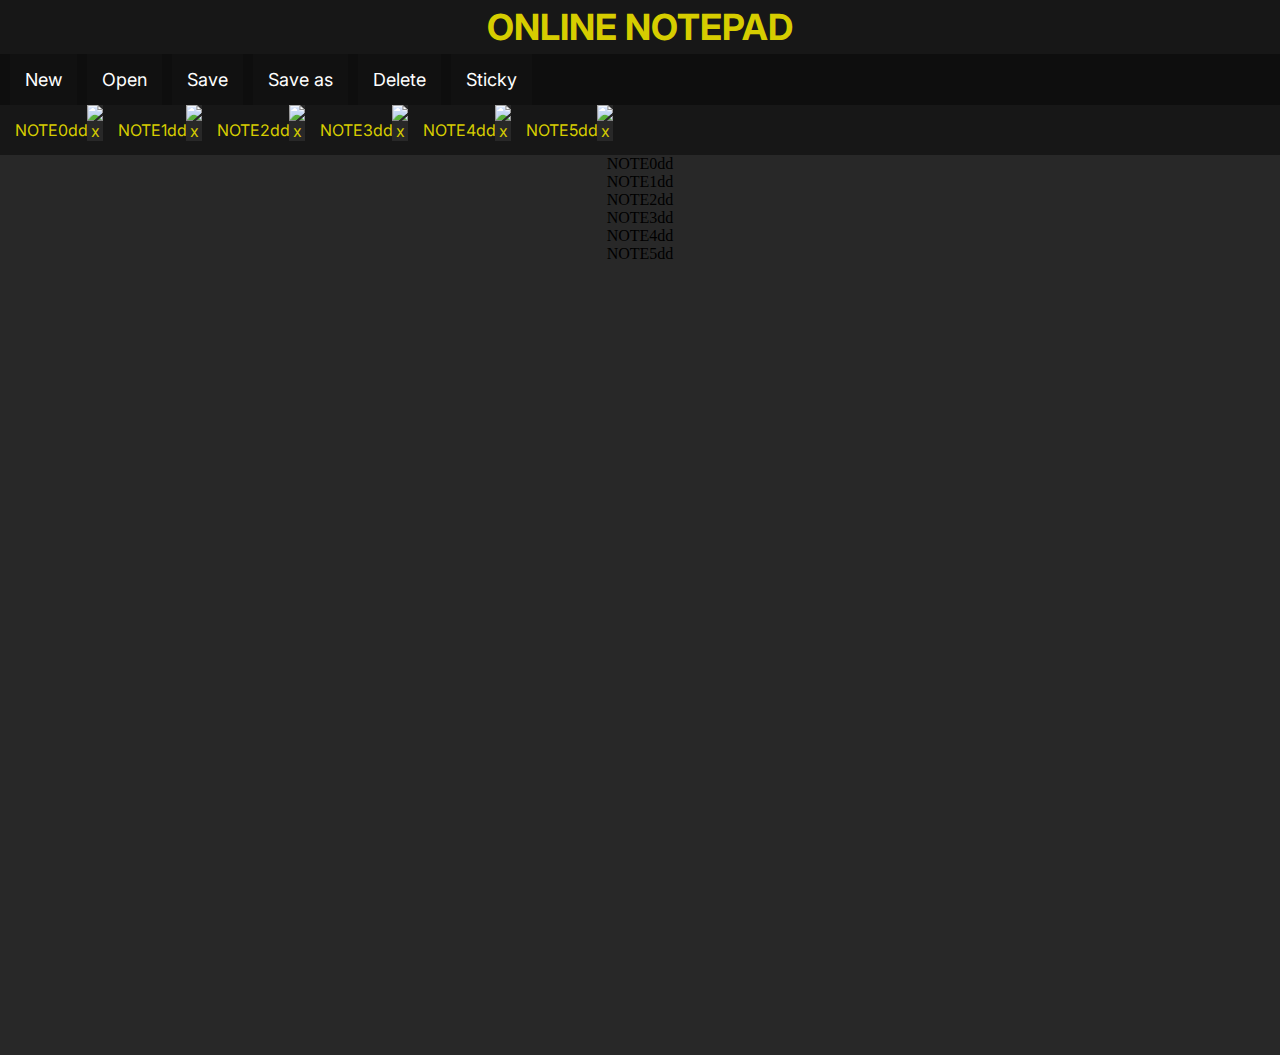
==== index.html @ e60b3332 "makingNotePad" ====
<!DOCTYPE html>
<html lang="en">

<head>
    <meta charset="UTF-8">
    <meta http-equiv="X-UA-Compatible" content="IE=edge">
    <meta name="viewport" content="width=device-width, initial-scale=1.0">
    <title>NotePad</title>
    <link rel="stylesheet" href="style.css">
    <link rel="stylesheet" href="util.css">

</head>

<body>
    <div id="container" class="ta-center">
        <header class="bgColor-171717 color-D6CD00 font-inter" style="font-size: 24px; padding: 5px;">
            <h2>ONLINE NOTEPAD</h2>
        </header>

        <div id="menuBar">
            <ul class="lst-none flex bgColor-0E0E0E color-white font-inter f-flow-wrap">
                <li>New</li>
                <li>Open</li>
                <li>Save</li>
                <li>Save as</li>
                <li>Delete</li>
                <li>Sticky</li>
            </ul>
        </div>

        <div id="tabsBar" class="bgColor-171717 overflow-auto">

            <ul id="tabsBarUl" class="flex color-D6CD00 font-inter lst-none">
                <li>NOTE0dd<img class="crossIcon" src="/NotePad/img/bCross.png" alt="x"></li>
                <li>NOTE1dd<img class="crossIcon" src="/NotePad/img/bCross.png" alt="x"></li>
                <li>NOTE2dd<img class="crossIcon" src="/NotePad/img/bCross.png" alt="x"></li>
                <li>NOTE3dd<img class="crossIcon" src="/NotePad/img/bCross.png" alt="x"></li>
                <li>NOTE4dd<img class="crossIcon" src="/NotePad/img/bCross.png" alt="x"></li>
                <li>NOTE5dd<img class="crossIcon" src="/NotePad/img/bCross.png" alt="x"></li>
            </ul>
        </div>

        <div id="Notes">
            <div id="NOTE0dd">NOTE0dd</div>
            <div id="NOTE1dd">NOTE1dd</div>
            <div id="NOTE2dd">NOTE2dd</div>
            <div id="NOTE3dd">NOTE3dd</div>
            <div id="NOTE4dd">NOTE4dd</div>
            <div id="NOTE5dd">NOTE5dd</div>
        </div>
    </div>

    <script src="script.js"></script>
</body>

</html>
---- style.css ----
*{
    margin: 0%;
    padding: 0%;
}


#menuBar li{
    background-color: #111111;
    font-size: 18px;
    padding: 15px;
    margin-left: 10px;
    user-select: none;
}

#menuBar li:active{
    background-color: #D6CD00;
    color: black;
}

#tabsBar{
    width: 100%;
}


#tabsBar li{
    user-select: none;
    padding: 15px;
    font-size: 16px;
    /* min-width: 35px; */
    /* max-width: 35px; */
    /* overflow: hidden; */
    position: relative;
}


.crossIcon{
    background-color: #282828;
    position: absolute;
    top: 0.0rem;
    right: 0.0rem;
    width: 16px;
}


.crossIconOnHover{
    background-color: red;
    position: absolute;
    top: 0.0rem;
    right: 0.0rem;
    width: 16px;
}

.crossIconOnTouch{
    background-color: #D6CD00;
    position: absolute;
    top: 0.0rem;
    right: 0.0rem;
    width: 16px;
}

#Notes{
    width: 100vw;
    height: 100vh;
    background-color: #282828;
}

/* #Notes > :not(:nth-child(2)){
    width: 100%;
    height: 100%;
    top: 10px;
    position: absolute;
    z-index: -1;
    color: #D6CD00;
} */

.activeNote{
    display: block;
    width: 100%;
    height: 100%;
    position: absolute;
    z-index: 1;
    color: #D6CD00;
}

.unActiveNote{
    display: none;
    width: 100%;
    height: 100%;
    position: absolute;
    z-index: -1;
    color: #D6CD00;
}

@media only screen and (max-width:323px){
    header h2{
        font-size: 30px;
    }
}
---- util.css ----
@import url('https://fonts.googleapis.com/css2?family=Inter:wght@600&display=swap');

/* =================== JUSTIFY CONTENT ================ */

.jc-center {
    justify-content: center;
}

.jc-space-around {
    justify-content: space-around;
}

.jc-space-between {
    justify-content: space-between;
}


/* ===================== MARGIN ======================== */

.margin-auto {
    margin: auto;
}


/* ===================== TEXT ALIGN ====================*/

.ta-center {
    text-align: center;
}


/* ====================== ALIGN ITEM ==================== */

.ai-center {
    align-items: center;
}


/* ======================= LIST ========================= */

.lst-none {
    list-style-type: none;
}


/* ==================== FLEX ELEMENT ===================== */

.flex {
    display: flex;
}

.f-flow-row-wrap {
    flex-flow: row wrap;
}

.f-flow-wrap{
    flex-flow: wrap;
}

.f-flow-column{
    flex-flow: column;
}

.f-wrap-wrap{
    flex-wrap: wrap;
}

.f-wrap-nowrap{
    flex-wrap: nowrap;
}

.f-direction-row{
    flex-direction: row;
}

.f-direction-column{
    flex-direction: column;
}

/* =================== BG-COLOR =================== */

.bgColor-171717{
    background-color: #171717;
}

.bgColor-282828{
    background-color: #282828;
}

.bgColor-0E0E0E{
    background-color: #0E0E0E;
}


/* ==================== COLOR ===================== */

.color-D6CD00{
    color: #D6CD00;
}


/* ==================== FONTS ===================== */

.font-inter{
    font-family: 'inter';
}

.font-weight-bold{
    font-weight:bold;
}

.font-weight-bolder{
    font-weight: bolder;
}

.font-weight-lighter{
    font-weight: lighter;
}

.font-weight-100{
    font-weight: 100;
}

.font-weight-200{
    font-weight: 200;
}

.font-weight-300{
    font-weight: 300;
}

.font-weight-400{
    font-weight:400;
}

.font-weight-500{
    font-weight: 500;
}

.font-weight-600{
    font-weight: 600;
}

.font-weight-700{
    font-weight: 700;
}

.font-weight-800{
    font-weight: 800;
}

.font-weight-900{
    font-weight: 900;
}

.color-white{
    color: white;
}

/* OVERFLOW */

.overflow-auto{
    overflow: auto;
}
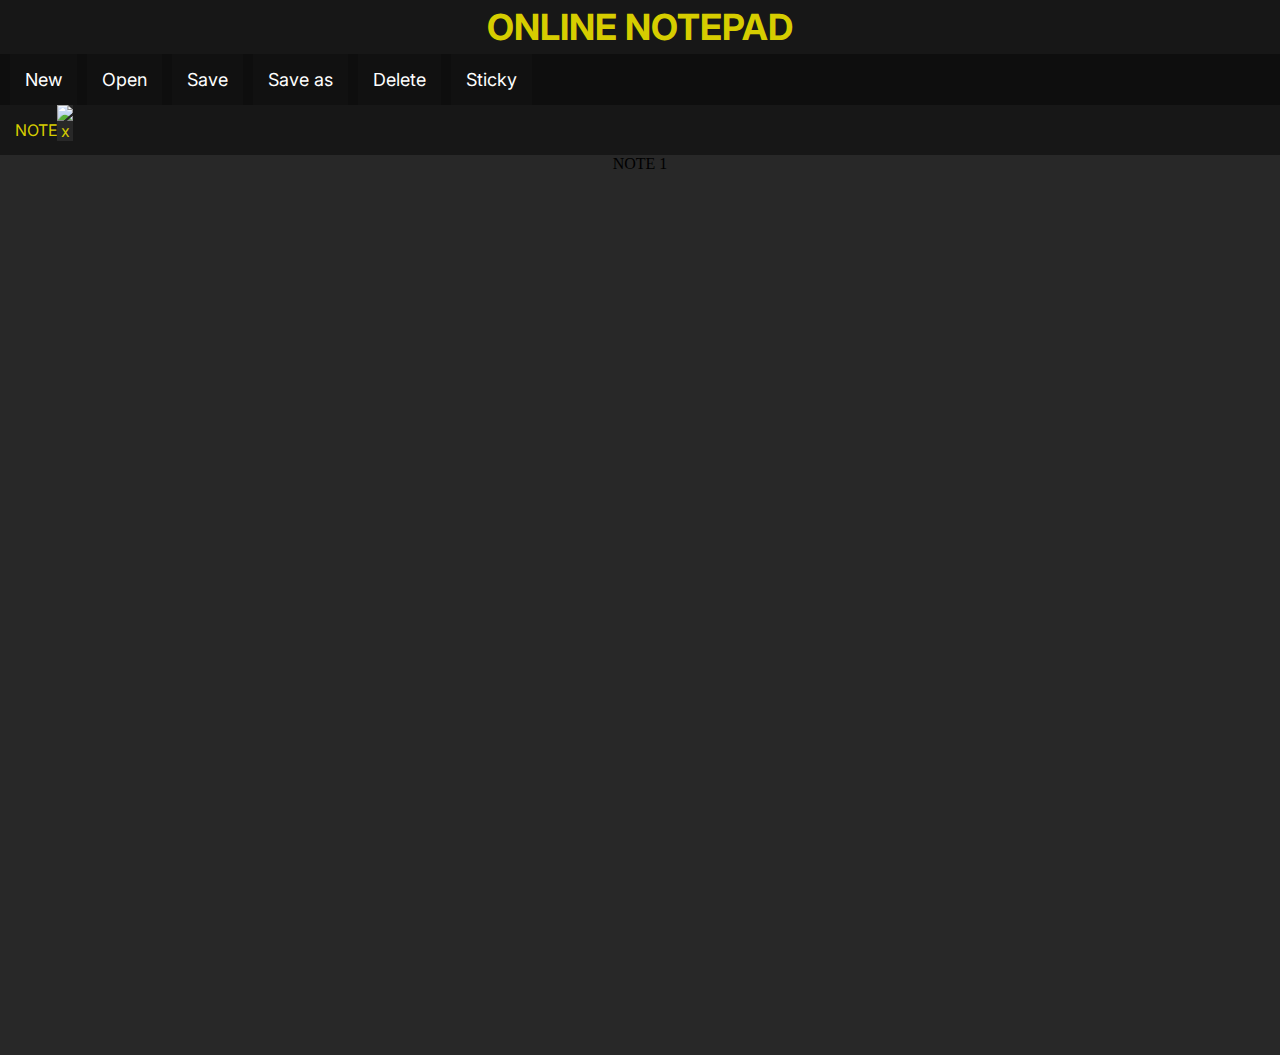
==== commit 723142cb: "creating new button" ====
--- a/index.html
+++ b/index.html
@@ -31,23 +31,24 @@
         <div id="tabsBar" class="bgColor-171717 overflow-auto">
 
             <ul id="tabsBarUl" class="flex color-D6CD00 font-inter lst-none">
-                <li>NOTE0dd<img class="crossIcon" src="/NotePad/img/bCross.png" alt="x"></li>
-                <li>NOTE1dd<img class="crossIcon" src="/NotePad/img/bCross.png" alt="x"></li>
-                <li>NOTE2dd<img class="crossIcon" src="/NotePad/img/bCross.png" alt="x"></li>
-                <li>NOTE3dd<img class="crossIcon" src="/NotePad/img/bCross.png" alt="x"></li>
-                <li>NOTE4dd<img class="crossIcon" src="/NotePad/img/bCross.png" alt="x"></li>
-                <li>NOTE5dd<img class="crossIcon" src="/NotePad/img/bCross.png" alt="x"></li>
+                <li>NOTE<img class="crossIcon" src="/NotePad/img/bCross.png" alt="x"></li>
             </ul>
         </div>
 
         <div id="Notes">
-            <div id="NOTE0dd">NOTE0dd</div>
-            <div id="NOTE1dd">NOTE1dd</div>
-            <div id="NOTE2dd">NOTE2dd</div>
-            <div id="NOTE3dd">NOTE3dd</div>
-            <div id="NOTE4dd">NOTE4dd</div>
-            <div id="NOTE5dd">NOTE5dd</div>
+            <div id="NOTE">NOTE 1</div>
         </div>
+
+        <div id="nameAskingWindow">
+            <label for="nameInput">Enter Note Name</label>
+            <br>
+            <br>
+            <input type="text" name="nameInput" id="nameInput">
+            <br>
+            <br>
+            <button id="nameButton">Create</button>
+        </div>
+
     </div>
 
     <script src="script.js"></script>
--- a/style.css
+++ b/style.css
@@ -1,10 +1,10 @@
-*{
+* {
     margin: 0%;
     padding: 0%;
 }
 
 
-#menuBar li{
+#menuBar li {
     background-color: #111111;
     font-size: 18px;
     padding: 15px;
@@ -12,17 +12,17 @@
     user-select: none;
 }
 
-#menuBar li:active{
+#menuBar li:active {
     background-color: #D6CD00;
     color: black;
 }
 
-#tabsBar{
+#tabsBar {
     width: 100%;
 }
 
 
-#tabsBar li{
+#tabsBar li {
     user-select: none;
     padding: 15px;
     font-size: 16px;
@@ -33,7 +33,7 @@
 }
 
 
-.crossIcon{
+.crossIcon {
     background-color: #282828;
     position: absolute;
     top: 0.0rem;
@@ -42,7 +42,7 @@
 }
 
 
-.crossIconOnHover{
+.crossIconOnHover {
     background-color: red;
     position: absolute;
     top: 0.0rem;
@@ -50,7 +50,7 @@
     width: 16px;
 }
 
-.crossIconOnTouch{
+.crossIconOnTouch {
     background-color: #D6CD00;
     position: absolute;
     top: 0.0rem;
@@ -58,22 +58,71 @@
     width: 16px;
 }
 
-#Notes{
+#Notes {
     width: 100vw;
     height: 100vh;
     background-color: #282828;
 }
 
-/* #Notes > :not(:nth-child(2)){
-    width: 100%;
-    height: 100%;
-    top: 10px;
-    position: absolute;
-    z-index: -1;
+
+#nameAskingWindow {
+    display: none;
+    font-family: 'inter';
+    background-color: #111111;
+    width: 30vw;
+    min-width: 300px;
+    height: 200px;
+    position: fixed;
+    z-index: 2;
+    left: 0;
+    right: 0;
+    top: 0;
+    bottom: 0;
+    margin-left: auto;
+    margin-right: auto;
+    margin-top: auto;
+    margin-bottom: auto;
+    padding-top: 50px;
+    padding-left: 20px;
+    padding-right: 20px;
+}
+
+#nameAskingWindow label {
     color: #D6CD00;
-} */
+    font-size: 30px;
+    font-weight: 700;
+}
 
-.activeNote{
+#nameAskingWindow input {
+    text-align: center;
+    background-color: transparent;
+    border: 2px solid #D6CD00;
+    color: white;
+    font-size: 18px;
+}
+
+#nameAskingWindow input:focus {
+    -webkit-outline: 1px solid white;
+    -moz-outline: 1px solid white;
+    outline: 1px solid white;
+}
+
+#nameAskingWindow button {
+    font-family: 'inter';
+    padding: 10px;
+    font-size: 18px;
+    background-color: #D6CD00;
+    border: 2px solid #D6CD00;
+    color: black;
+}
+
+#nameAskingWindow button:active {
+    background-color: transparent;
+    border: 2px solid #D6CD00;
+    color: #D6CD00;
+}
+
+.activeNote {
     display: block;
     width: 100%;
     height: 100%;
@@ -82,7 +131,7 @@
     color: #D6CD00;
 }
 
-.unActiveNote{
+.unActiveNote {
     display: none;
     width: 100%;
     height: 100%;
@@ -91,8 +140,9 @@
     color: #D6CD00;
 }
 
-@media only screen and (max-width:323px){
-    header h2{
+
+@media only screen and (max-width:323px) {
+    header h2 {
         font-size: 30px;
     }
 }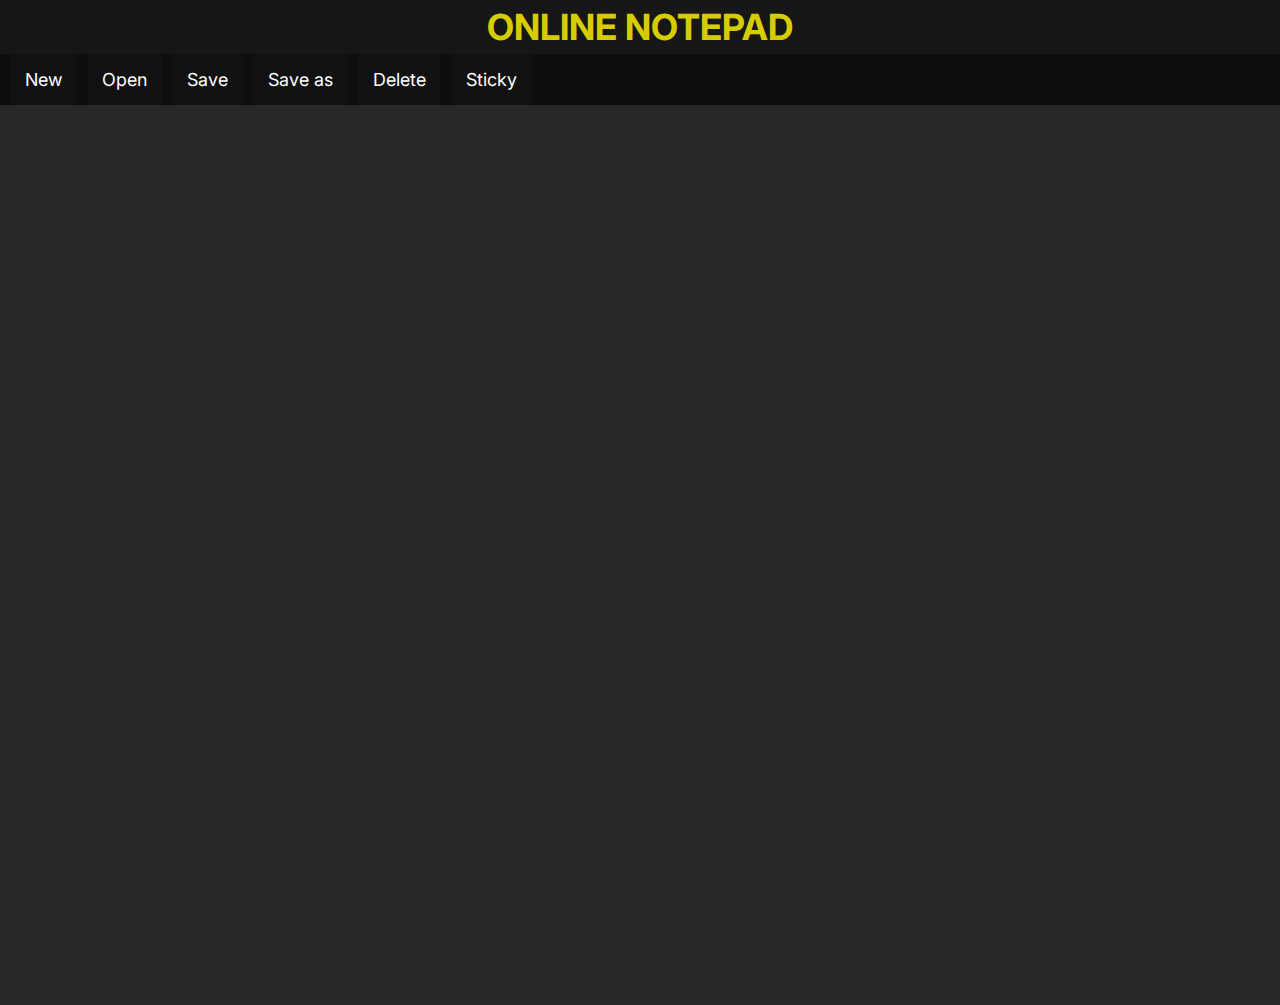
==== commit a60be6ec: "v1.3" ====
--- a/index.html
+++ b/index.html
@@ -31,22 +31,36 @@
         <div id="tabsBar" class="bgColor-171717 overflow-auto">
 
             <ul id="tabsBarUl" class="flex color-D6CD00 font-inter lst-none">
-                <li>NOTE<img class="crossIcon" src="/NotePad/img/bCross.png" alt="x"></li>
+               
             </ul>
         </div>
 
         <div id="Notes">
-            <div id="NOTE">NOTE 1</div>
         </div>
 
         <div id="nameAskingWindow">
-            <label for="nameInput">Enter Note Name</label>
+            <label class="HG-label-box" for="nameInput">Enter Note Name</label>
             <br>
             <br>
-            <input type="text" name="nameInput" id="nameInput">
+            <input class="HG-input-box" type="text" name="nameInput" id="nameInput">
             <br>
             <br>
-            <button id="nameButton">Create</button>
+            <button class="HG-button" id="nameButton">Create</button>
+        </div>
+
+        <div id="fileListWindow">
+            <label class="HG-label-box" for="filesInput">Search Note</label>
+            <br>
+            <br>
+            <input class="HG-input-box" list="savedNotes" id="filesInput" name="filesInput">
+
+            <datalist id="savedNotes">
+
+            </datalist>
+
+            <br>
+            <br>
+            <button class="HG-button" id="filesButton">Open</button>
         </div>
 
     </div>
--- a/style.css
+++ b/style.css
@@ -87,13 +87,14 @@
     padding-right: 20px;
 }
 
-#nameAskingWindow label {
+
+.HG-label-box{
     color: #D6CD00;
     font-size: 30px;
     font-weight: 700;
 }
 
-#nameAskingWindow input {
+.HG-input-box{
     text-align: center;
     background-color: transparent;
     border: 2px solid #D6CD00;
@@ -101,13 +102,13 @@
     font-size: 18px;
 }
 
-#nameAskingWindow input:focus {
+.HG-input-box:focus{
     -webkit-outline: 1px solid white;
     -moz-outline: 1px solid white;
     outline: 1px solid white;
 }
 
-#nameAskingWindow button {
+.HG-button{
     font-family: 'inter';
     padding: 10px;
     font-size: 18px;
@@ -116,11 +117,34 @@
     color: black;
 }
 
-#nameAskingWindow button:active {
+.HG-button:active{
     background-color: transparent;
     border: 2px solid #D6CD00;
     color: #D6CD00;
 }
+
+#fileListWindow{
+    display: none;
+    font-family: 'inter';
+    background-color: #111111;
+    width: 30vw;
+    min-width: 300px;
+    height: 200px;
+    position: fixed;
+    z-index: 2;
+    left: 0;
+    right: 0;
+    top: 0;
+    bottom: 0;
+    margin-left: auto;
+    margin-right: auto;
+    margin-top: auto;
+    margin-bottom: auto;
+    padding-top: 50px;
+    padding-left: 20px;
+    padding-right: 20px;
+}
+
 
 .activeNote {
     display: block;
--- a/util.css
+++ b/util.css
@@ -14,6 +14,41 @@
     justify-content: space-between;
 }
 
+.jc-baseline{
+    justify-content: baseline;
+}
+
+.jc-end{
+    justify-content: end;
+}
+
+.jc-first-baseline{
+    justify-content: first baseline;
+}
+
+.jc-flex-end{
+    justify-content: flex-end;
+}
+
+.jc-flex-start{
+    justify-content:flex-start;
+}
+
+.jc-last-baseline{
+    justify-content: last baseline;
+}
+
+.jc-left{
+    justify-content: left;
+}
+
+.jc-right{
+    justify-content: right;
+}
+
+.jc-safe{
+    justify-content: safe;
+}
 
 /* ===================== MARGIN ======================== */
 
@@ -28,7 +63,37 @@
     text-align: center;
 }
 
-
+.ta-end{
+    text-align: end;
+}
+
+.ta-justify{
+    text-align: justify;
+}
+
+.ta-left{
+    text-align: left;
+}
+
+.ta-right{
+    text-align: right;
+}
+
+.ta-start{
+    text-align: start;
+}
+
+.ta-inherit{
+    text-align: inherit;
+}
+
+.ta-initial{
+    text-align: initial;
+}
+
+.ta-unset{
+    text-align: unset;
+}
 /* ====================== ALIGN ITEM ==================== */
 
 .ai-center {
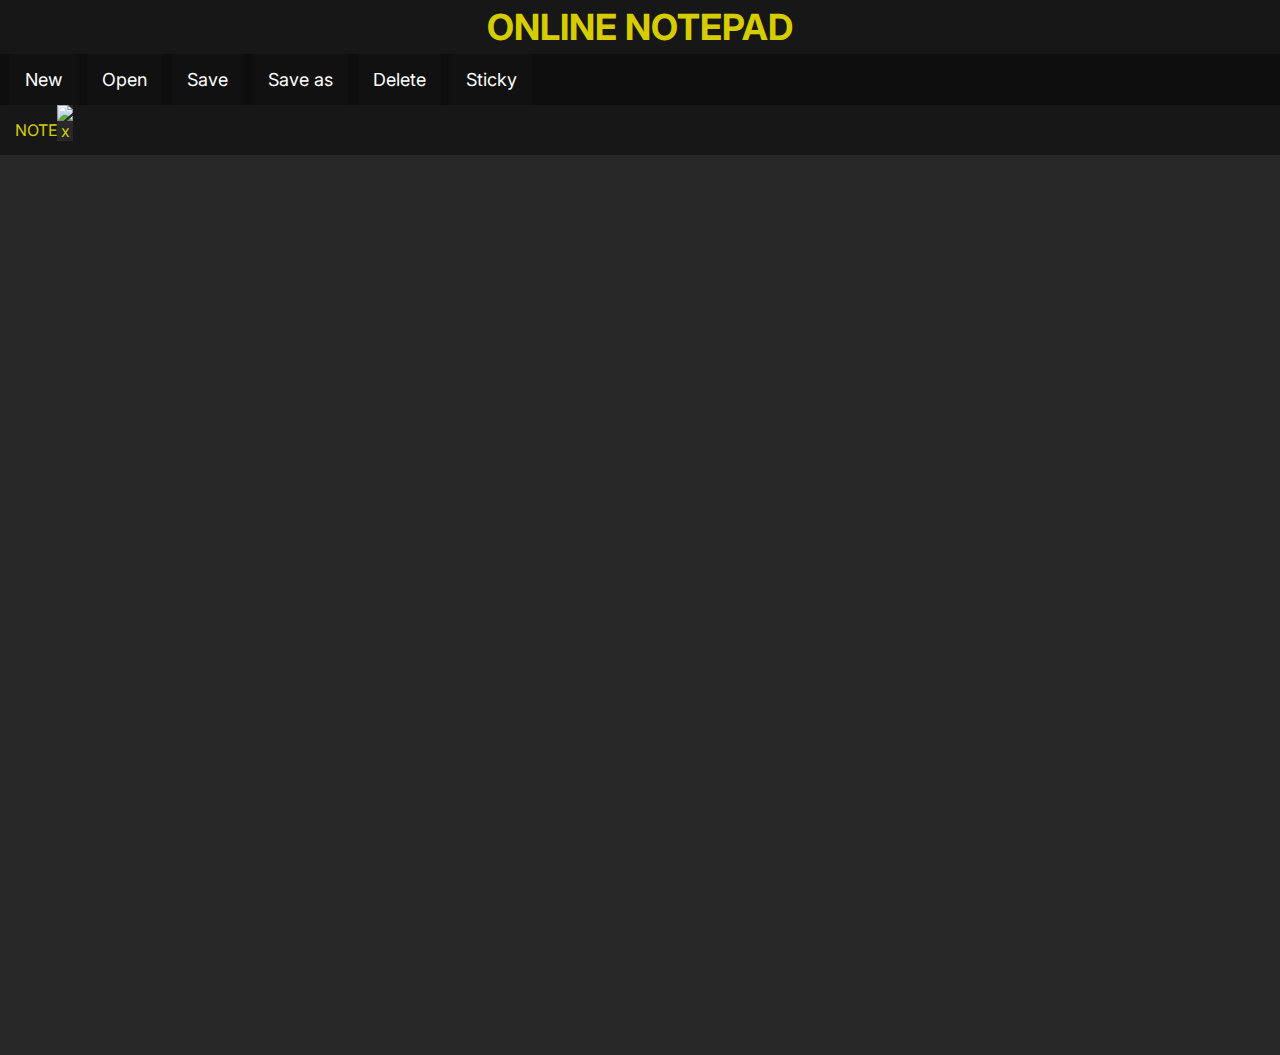
==== commit ee4fd94b: "creating textarea in Notes while creating note" ====
--- a/index.html
+++ b/index.html
@@ -31,11 +31,14 @@
         <div id="tabsBar" class="bgColor-171717 overflow-auto">
 
             <ul id="tabsBarUl" class="flex color-D6CD00 font-inter lst-none">
-               
+                <li>NOTE<img class="crossIcon" src="/NotePad/img/bCross.png" alt="x"></li>
             </ul>
         </div>
 
         <div id="Notes">
+            <div id="NOTE" class="unActiveNote">
+                <textarea name="NOTE" class="textareaFull"></textarea>
+            </div>
         </div>
 
         <div id="nameAskingWindow">
--- a/style.css
+++ b/style.css
@@ -145,6 +145,21 @@
     padding-right: 20px;
 }
 
+.textareaFull{
+    width: calc(99% - 10px);
+    height: calc(100% - 20px);
+    border: none;
+    background-color: #282828;
+    color: #D6CD00;
+    padding: 10px;
+}
+
+.textareaFull:focus{
+    -webkit-outline: none;
+    -moz-outline: none;
+    outline: none;
+}
+
 
 .activeNote {
     display: block;
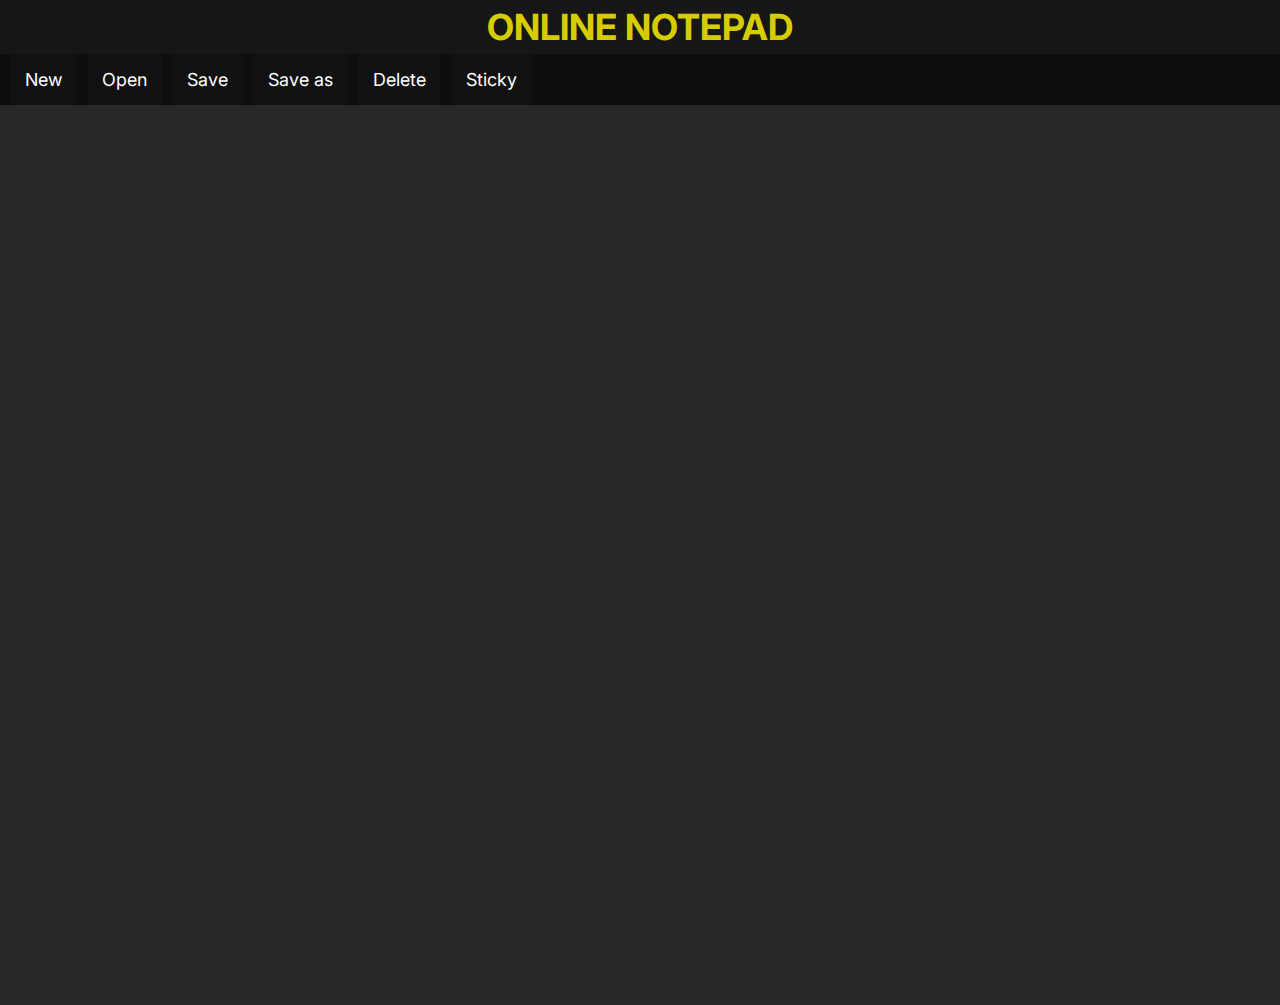
==== commit bafe6dd6: "creating saveAs button" ====
--- a/index.html
+++ b/index.html
@@ -31,14 +31,12 @@
         <div id="tabsBar" class="bgColor-171717 overflow-auto">
 
             <ul id="tabsBarUl" class="flex color-D6CD00 font-inter lst-none">
-                <li>NOTE<img class="crossIcon" src="/NotePad/img/bCross.png" alt="x"></li>
+               
             </ul>
         </div>
 
         <div id="Notes">
-            <div id="NOTE" class="unActiveNote">
-                <textarea name="NOTE" class="textareaFull"></textarea>
-            </div>
+            
         </div>
 
         <div id="nameAskingWindow">
@@ -66,6 +64,16 @@
             <button class="HG-button" id="filesButton">Open</button>
         </div>
 
+        <div id="saveAsWindow">
+            <label class="HG-label-box" for="saveAsInput">Enter File Name</label>
+            <br>
+            <br>
+            <input class="HG-input-box" type="text" name="saveAsInput" id="saveAsInput">
+            <br>
+            <br>
+            <button class="HG-button" id="saveAsButton">Save</button>
+        </div>
+
     </div>
 
     <script src="script.js"></script>
--- a/style.css
+++ b/style.css
@@ -3,6 +3,10 @@
     padding: 0%;
 }
 
+
+#container{
+    pointer-events: all;
+}
 
 #menuBar li {
     background-color: #111111;
@@ -88,13 +92,13 @@
 }
 
 
-.HG-label-box{
+.HG-label-box {
     color: #D6CD00;
     font-size: 30px;
     font-weight: 700;
 }
 
-.HG-input-box{
+.HG-input-box {
     text-align: center;
     background-color: transparent;
     border: 2px solid #D6CD00;
@@ -102,13 +106,13 @@
     font-size: 18px;
 }
 
-.HG-input-box:focus{
+.HG-input-box:focus {
     -webkit-outline: 1px solid white;
     -moz-outline: 1px solid white;
     outline: 1px solid white;
 }
 
-.HG-button{
+.HG-button {
     font-family: 'inter';
     padding: 10px;
     font-size: 18px;
@@ -117,13 +121,13 @@
     color: black;
 }
 
-.HG-button:active{
+.HG-button:active {
     background-color: transparent;
     border: 2px solid #D6CD00;
     color: #D6CD00;
 }
 
-#fileListWindow{
+#fileListWindow {
     display: none;
     font-family: 'inter';
     background-color: #111111;
@@ -145,7 +149,7 @@
     padding-right: 20px;
 }
 
-.textareaFull{
+.textareaFull {
     width: calc(99% - 10px);
     height: calc(100% - 20px);
     border: none;
@@ -154,10 +158,33 @@
     padding: 10px;
 }
 
-.textareaFull:focus{
+.textareaFull:focus {
     -webkit-outline: none;
     -moz-outline: none;
     outline: none;
+}
+
+
+#saveAsWindow {
+    display: none;
+    font-family: 'inter';
+    background-color: #111111;
+    width: 30vw;
+    min-width: 300px;
+    height: 200px;
+    position: fixed;
+    z-index: 2;
+    left: 0;
+    right: 0;
+    top: 0;
+    bottom: 0;
+    margin-left: auto;
+    margin-right: auto;
+    margin-top: auto;
+    margin-bottom: auto;
+    padding-top: 50px;
+    padding-left: 20px;
+    padding-right: 20px;
 }
 
 
